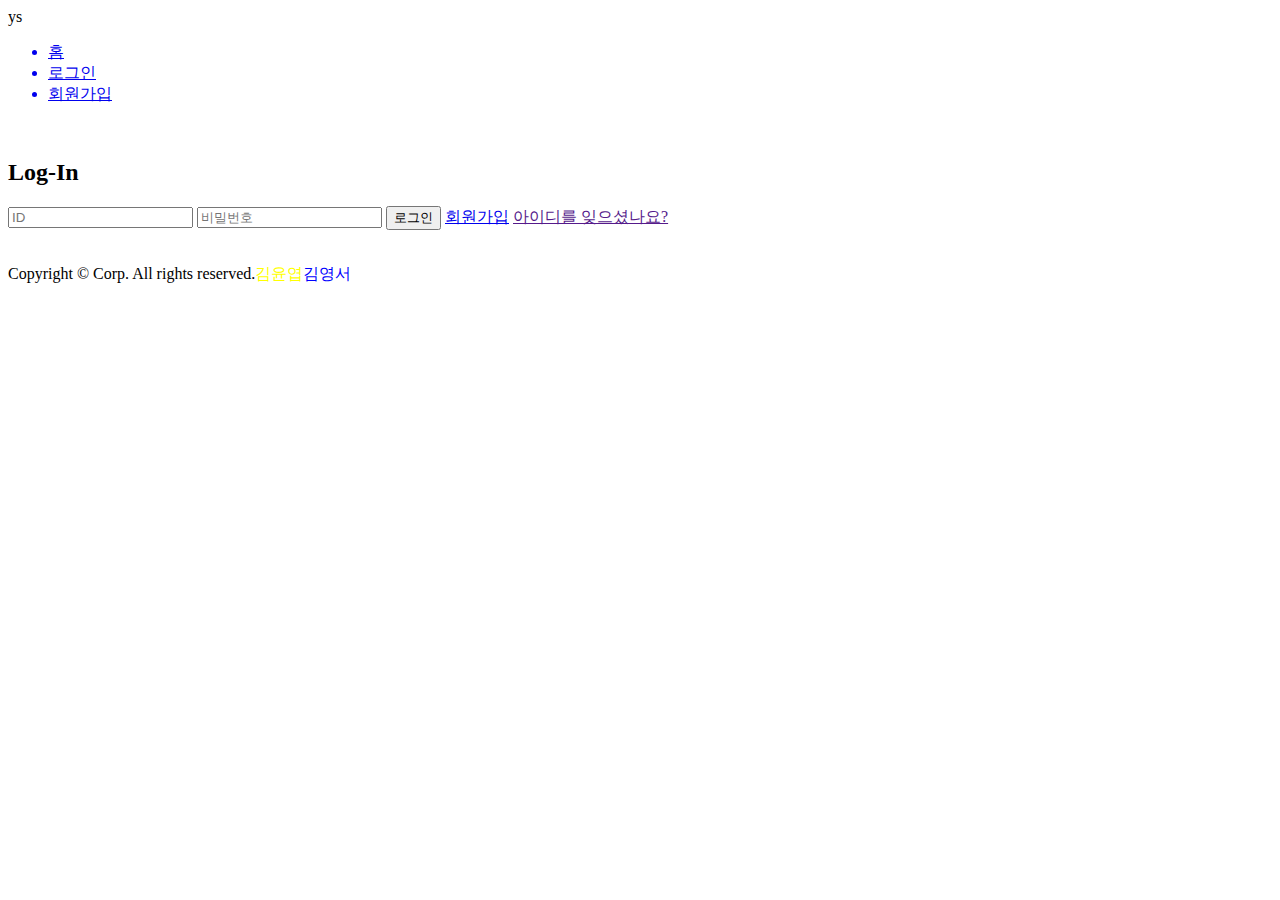
==== index.html @ d81a0d55 "index업로드" ====
<html>
	<head>
		<meta charset="utf-8">
		<title>매너제틱</title>
		<link rel="stylesheet" type="text/css" href="css/font.css"> <!--폰트정의 css-->
		<link rel="stylesheet" type="text/css" href="css/header.css"> <!--header부분, body속성 설정-->
		<link rel="stylesheet" type="text/css" href="css/login_form.css"> <!--login폼 css-->
	</head>
	<body>
		<header>
			<div>
				<!--<a href="index.html"><img src="img/black_img.png" class="header_logo_img"></a>-->
				<span class="logo">ys</span>
				<ul>
					<a href="register.html"><li>홈</li></a>
					<a href="index.html"><li>로그인</li></a>
					<a href="index.html"><li>회원가입</li></a>
				</ul><br>
			</div>
		</header>
		<main class="main_login">
			<form action="/login" method="post">
					<h2>Log-In</h2>
					<input type="text" placeholder="ID" name="id" class="id_input" required="required">
					<input type="password" placeholder="비밀번호" name="pw" class="pw_input" required="required">
					<input type="submit" value="로그인" class="login_button">
					<a href="register.html" class="id_lose">회원가입</a>
					<a href="" class="id_lost">아이디를 잊으셨나요?</a>					
			</form>
		</main>
		<div id="footer">
        <br/> Copyright ©  Corp. All rights reserved.<font color="yellow">김윤엽</font><font color="blue" class="ys">김영서</font>
        </div>
	</body>
</html>
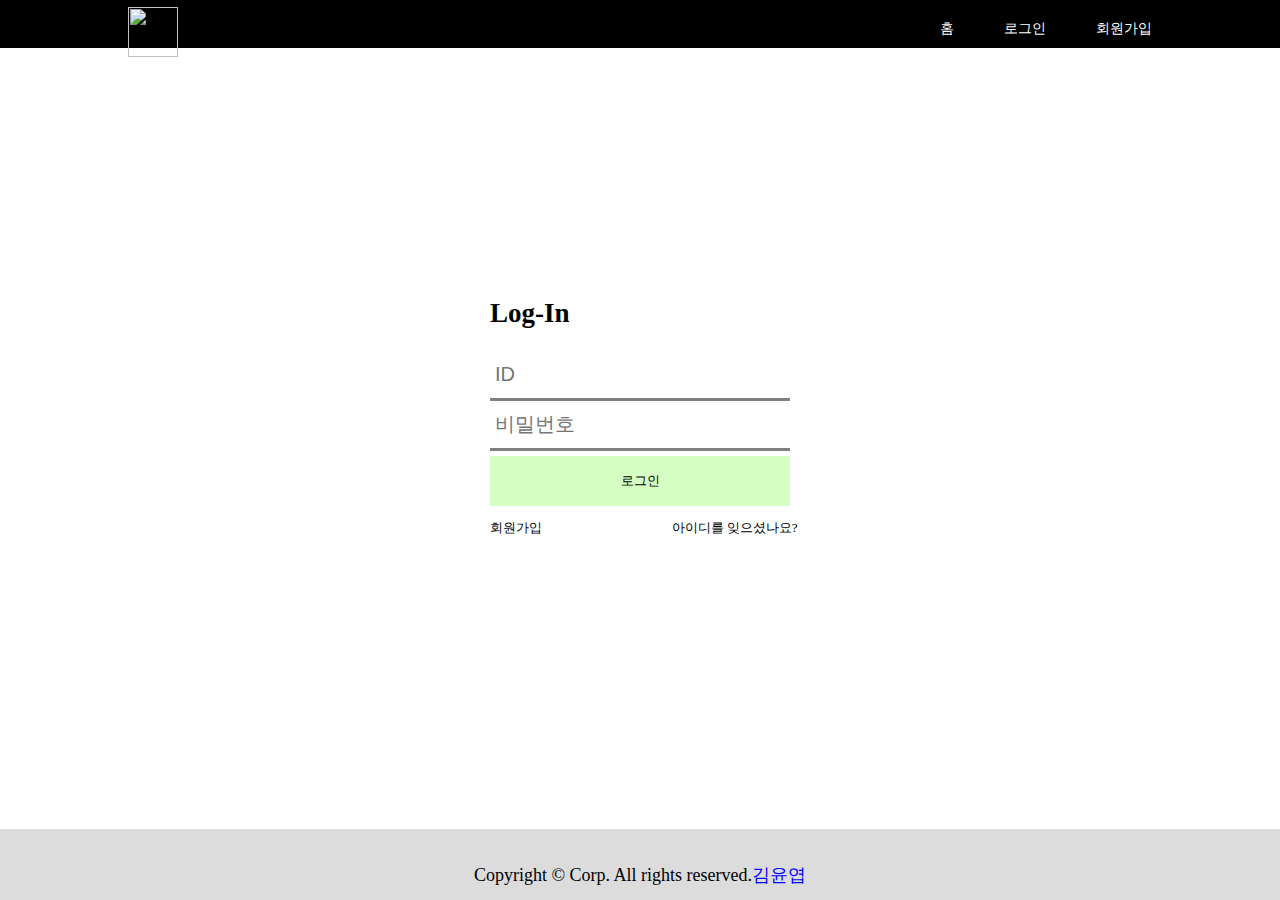
==== commit e721e9e2: "Update index.html" ====
--- a/index.html
+++ b/index.html
@@ -9,17 +9,16 @@
 	<body>
 		<header>
 			<div>
-				<!--<a href="index.html"><img src="img/black_img.png" class="header_logo_img"></a>-->
-				<span class="logo">ys</span>
+				<a href="index.html"><img src="img/logo.png" class="header_logo_img"><a/>
 				<ul>
-					<a href="register.html"><li>홈</li></a>
-					<a href="index.html"><li>로그인</li></a>
-					<a href="index.html"><li>회원가입</li></a>
+					<li><a href="register.html">회원가입</a></li>
+					<li><a href="index.html">로그인</a></li>
+					<li><a href="index.html">홈</a></li>
 				</ul><br>
 			</div>
 		</header>
 		<main class="main_login">
-			<form action="/login" method="post">
+			<form action="php/login.php" method="post">
 					<h2>Log-In</h2>
 					<input type="text" placeholder="ID" name="id" class="id_input" required="required">
 					<input type="password" placeholder="비밀번호" name="pw" class="pw_input" required="required">
@@ -29,7 +28,7 @@
 			</form>
 		</main>
 		<div id="footer">
-        <br/> Copyright ©  Corp. All rights reserved.<font color="yellow">김윤엽</font><font color="blue" class="ys">김영서</font>
+        <br/> Copyright ©  Corp. All rights reserved.<font color="blue">김윤엽</font>
         </div>
 	</body>
 </html>
--- a/css/font.css
+++ b/css/font.css
@@ -0,0 +1,9 @@
+@CHARSET "UTF-8";
+
+@font-face{
+	font-family: 'NanumGothic';
+	src: url('font/NanumGothic.ttf') format('truetype');	
+}
+body{
+	font-family: NanumGothic;
+}--- a/css/header.css
+++ b/css/header.css
@@ -0,0 +1,77 @@
+body {
+	margin: 0;
+	padding: 0;
+	font-family: "나눔고딕";
+	font-size: 18px;
+	width: 100%;
+	height: 100%;
+}
+main
+{
+	background: #FFF;
+}
+.logo{
+	color: white;
+	font-size: 30px;
+}
+header{
+	font-size: 14px;
+	height: 48px;
+	background-color: black;
+}
+header div
+{	
+	width: 80%;
+	height: 100%;
+	
+	margin: 0 10%;
+}
+.header_logo_img{
+	width: 50px;
+	height: 50px;
+	margin-top: 7px;
+	text-decoration: none;
+}
+header ul{
+	list-style: none;
+	float: right;
+	text-align: right;
+}
+header ul a
+{
+	text-decoration: none;
+	float: left;
+	color: white;
+}
+header ul li{
+	list-style: none;
+	float: right;
+	margin-top: 6px;
+	margin-left: 50px;
+	margin-bottom: 10px;
+	color: white;
+}
+header ul a:hover{
+	color: #76787c;
+	-webkit-transition: 0.2s;
+	transition: 0.2s;
+}
+
+hr{
+	width: 80%;
+	border: none;
+	border: 0.7px black solid;
+}
+#footer{
+	padding: 1% 15%;
+    clear: both;
+	background-color: gainsboro;
+	text-align: center;
+	position: absolute;
+	bottom: 0;
+	left: 0;
+	right: 0;
+}
+/*header ul li dl.user_profile_dropdown{ border:3px #ccc solid; background:#FFC; display:none;}
+header ul li.dropdown:hover .user_profile_dropdown{ display:block; position: relative;}
+*/
--- a/css/login_form.css
+++ b/css/login_form.css
@@ -0,0 +1,45 @@
+main{
+	width: 300px;
+	margin: 0 auto;
+	margin-top: 250px; 
+}
+.login_background{
+	
+}
+.id_input,.pw_input{
+	border: none;
+	border-bottom: 3px solid gray;
+	outline: none;
+	font-size: 20px;
+	padding: 5px;
+	width: 300px;
+	height: 50px;
+}
+.pw_input:focus{
+	border-bottom: 3px solid #00bfff;
+}
+.id_input:focus{
+	border-bottom: 3px solid #00bfff;	
+}
+.login_button{
+	border: none;
+	margin-top: 5px;
+	margin-bottom: 10px;
+	width: 300px;
+	height: 50px;
+	background-color: #d5ffc3;
+}
+.id_lose{
+	font-size: 13px;
+	text-decoration: none;
+	color: black;
+	margin-right: 30px;
+}
+.id_lost{
+	position: relative;
+	left: 55;
+	font-size: 13px;
+	text-decoration: none;
+	color: black;
+	margin-left: 40px;
+}